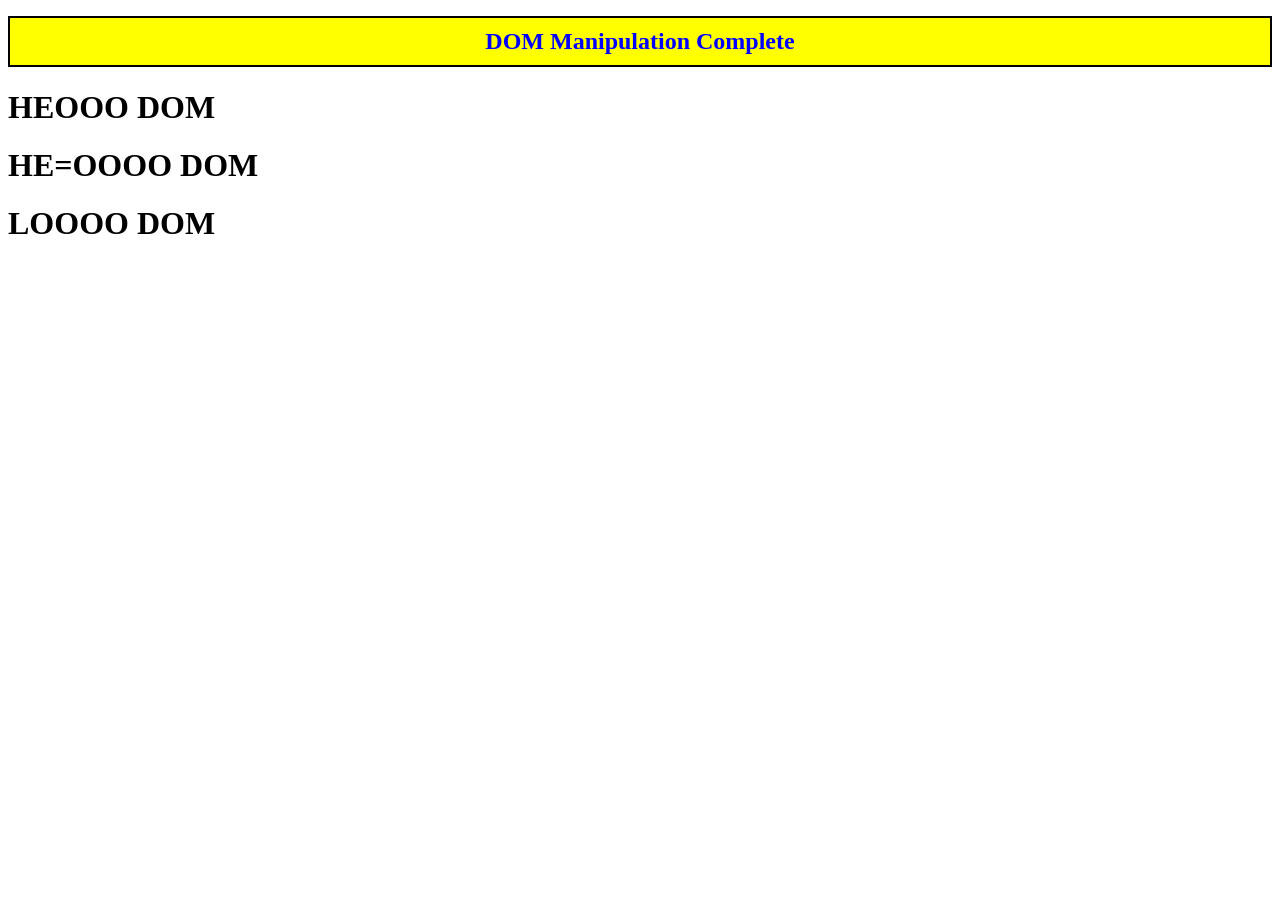
==== DOM/index.html @ 0f4b48bd "DOM day2" ====
<!DOCTYPE html>
<html lang="en">
<head>
    <meta charset="UTF-8">
    <meta name="viewport" content="width=device-width, initial-scale=1.0">
    <title>Document</title>

  
</head>
<body>
    <h1>HELOOOO DOM</h1>
    <h1>HEOOO DOM</h1>
    <h1>HE=OOOO DOM</h1>
    <h1>LOOOO DOM</h1>

      <script src ="script.js"></script>
</body>
</html>
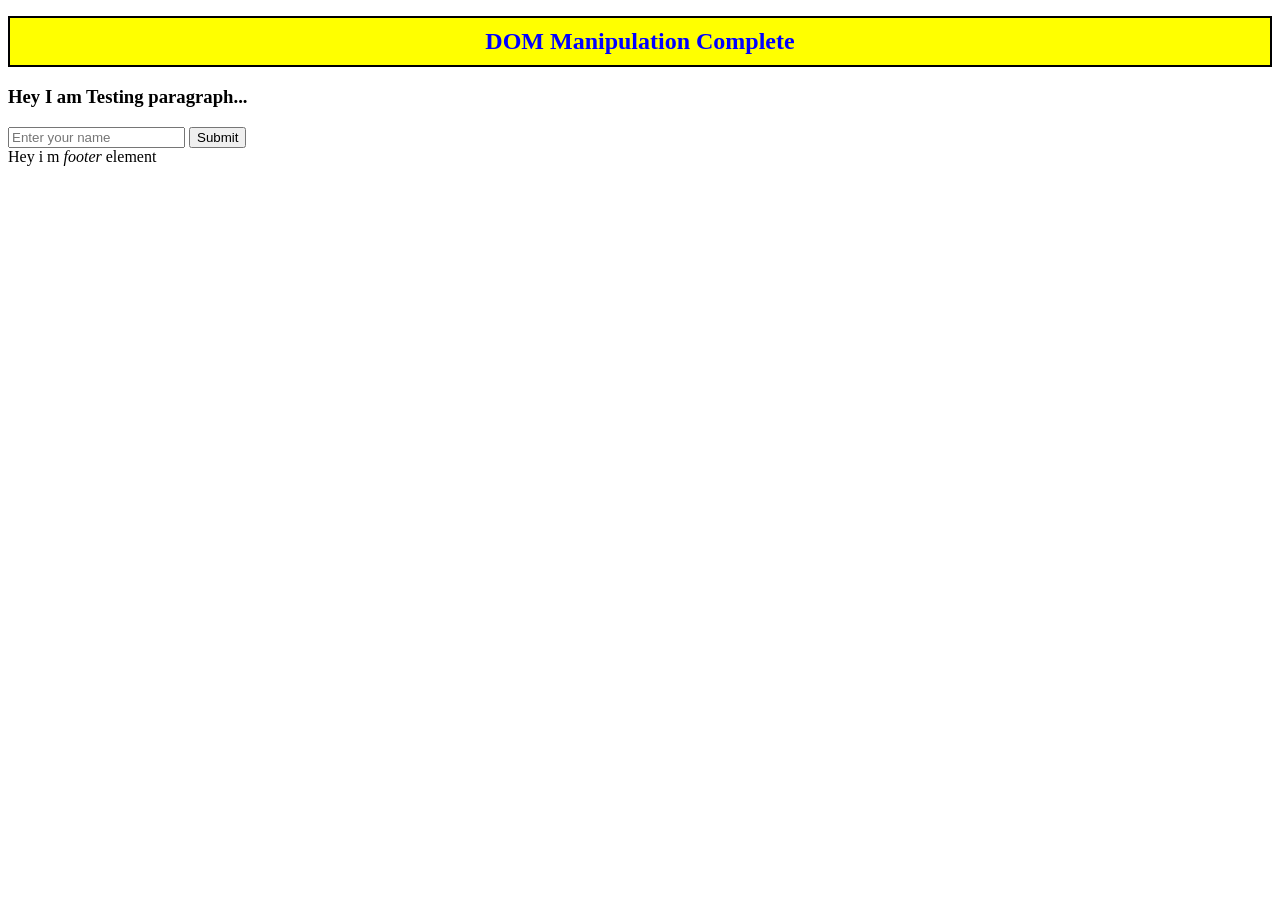
==== commit b830ba45: "Add createElement todo with edit and delete functionality" ====
--- a/DOM/index.html
+++ b/DOM/index.html
@@ -8,11 +8,18 @@
   
 </head>
 <body>
-    <h1>HELOOOO DOM</h1>
-    <h1>HEOOO DOM</h1>
-    <h1>HE=OOOO DOM</h1>
-    <h1>LOOOO DOM</h1>
+   <main>
+     <h1>HELOOOO DOM</h1>
 
+     <div>
+        <h3 id="id1" class ="c1 c2 c3" >Hey I am Testing paragraph...</h3>
+     </div>
+     <div>
+      <input type="text" id="input1" placeholder="Enter your name">
+      <button id="btn">Submit</button>
+
+     </div>
       <script src ="script.js"></script>
+   </main>
 </body>
 </html>
